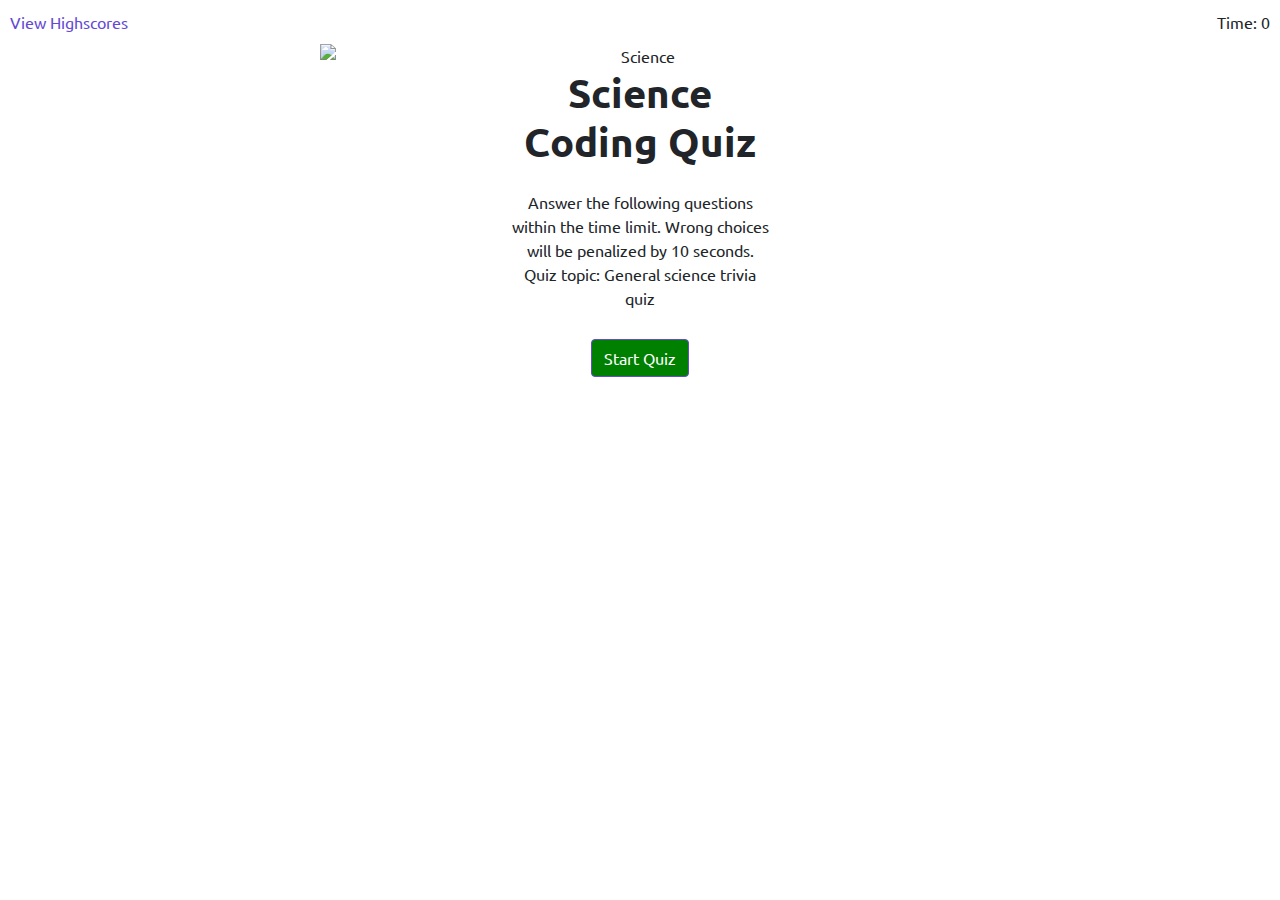
==== index.html @ abb64ee5 "coding quiz" ====
<!DOCTYPE html>
<html lang="en">

<head>
    <meta charset="UTF-8">
    <meta name="viewport" content="width=device-width, initial-scale=1,
            shrink-to-fit=no">
    <meta http-equiv="X-UA-Compatible" content="ie=edge">
    <link rel="stylesheet" href="https://stackpath.bootstrapcdn.com/bootstrap/4.3.1/css/bootstrap.min.css">
    <link href="https://fonts.googleapis.com/css?family=Ubuntu&display=swap" rel="stylesheet">
    <link rel="stylesheet" href="style.css">
    <title>Coding Quiz</title>
</head>

<body>
    <header>
        <a href="scoreboard.html" id="highscore">View Highscores</a>
        <div class="right">Time: 0</div>
    </header>
    <img src="C:\Users\User\Desktop\science-png_102086.jpg" alt="Science"class="center">
    <div class="container">
        <div class="col-lg-6 col-md-12 center">
            <h1 class="center"><strong>Science Coding Quiz</strong></h1>
            <div class="center text">
                Answer the following questions within the time limit. Wrong choices will be penalized by 10 seconds. 
                Quiz topic: General science trivia quiz
            </div>
            <button type="button" class="btn btn-primary purple" id="start">Start Quiz</button>
        </div>
    </div>
    <script language="JavaScript">
        function main() {
            document.getElementById("start").addEventListener("click", function() {
                window.location.href = "quiz.html"
            })
        }
        main()
    </script>
    <script src="https://code.jquery.com/jquery-3.3.1.slim.min.js" integrity="sha384-q8i/X+965DzO0rT7abK41JStQIAqVgRVzpbzo5smXKp4YfRvH+8abtTE1Pi6jizo" crossorigin="anonymous"></script>
    <script src="https://cdnjs.cloudflare.com/ajax/libs/popper.js/1.14.7/umd/popper.min.js" integrity="sha384-UO2eT0CpHqdSJQ6hJty5KVphtPhzWj9WO1clHTMGa3JDZwrnQq4sF86dIHNDz0W1" crossorigin="anonymous"></script>
    <script src="https://stackpath.bootstrapcdn.com/bootstrap/4.3.1/js/bootstrap.min.js" integrity="sha384-JjSmVgyd0p3pXB1rRibZUAYoIIy6OrQ6VrjIEaFf/nJGzIxFDsf4x0xIM+B07jRM" crossorigin="anonymous"></script>
</body>

</html>
---- style.css ----
* {
    font-family: 'Ubuntu', sans-serif;
}

header {
    margin: 10px;
}

span {
    text-align: right;
}

#highscore {
    color: #644ad4;
    display: inline-block;
}

.right {
    float: right;
}

.center {
    margin: 0 auto;
    text-align: center;
}

.text {
    margin-top: 24px;
    margin-bottom: 24px;
}

.btn-primary {
    background-color: green;
    border-color: #644ad4;
    margin-top: 5px;
    margin-bottom: 5px;
}

.btn-primary:hover {
    background-color: green;
    border-color: #4832ad;
}

.v-left {
    display: block;
    font-size: 18px;
    margin: 8px;
}

.left {
    text-align: left;
}

.question {
    margin-bottom: 12px;
}

.list-group-item {
    background-color: #644ad4;
    color: white;
    margin: 6px 0 6px 0;
}

.center {
    display: block;
    margin-left: auto;
    margin-right: auto;
    width: 50%;
  }
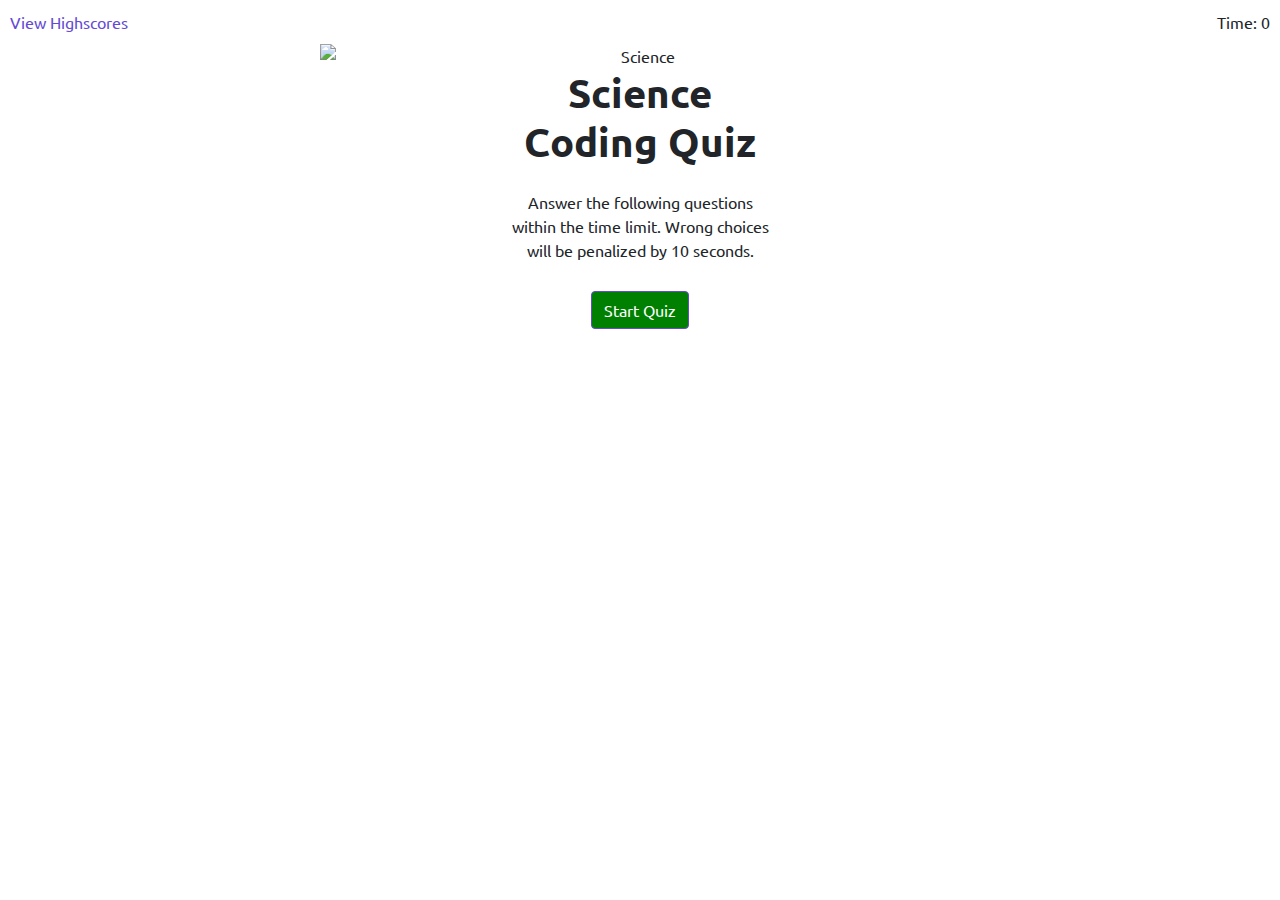
==== commit 2f51d175: "images added" ====
--- a/index.html
+++ b/index.html
@@ -17,13 +17,12 @@
         <a href="scoreboard.html" id="highscore">View Highscores</a>
         <div class="right">Time: 0</div>
     </header>
-    <img src="C:\Users\User\Desktop\science-png_102086.jpg" alt="Science"class="center">
+    <img src="C:\Users\User\Desktop\workspace\HW4-Code-Quiz\assets\science-png_102086.jpg" alt="Science"class="center">
     <div class="container">
         <div class="col-lg-6 col-md-12 center">
             <h1 class="center"><strong>Science Coding Quiz</strong></h1>
             <div class="center text">
                 Answer the following questions within the time limit. Wrong choices will be penalized by 10 seconds. 
-                Quiz topic: General science trivia quiz
             </div>
             <button type="button" class="btn btn-primary purple" id="start">Start Quiz</button>
         </div>
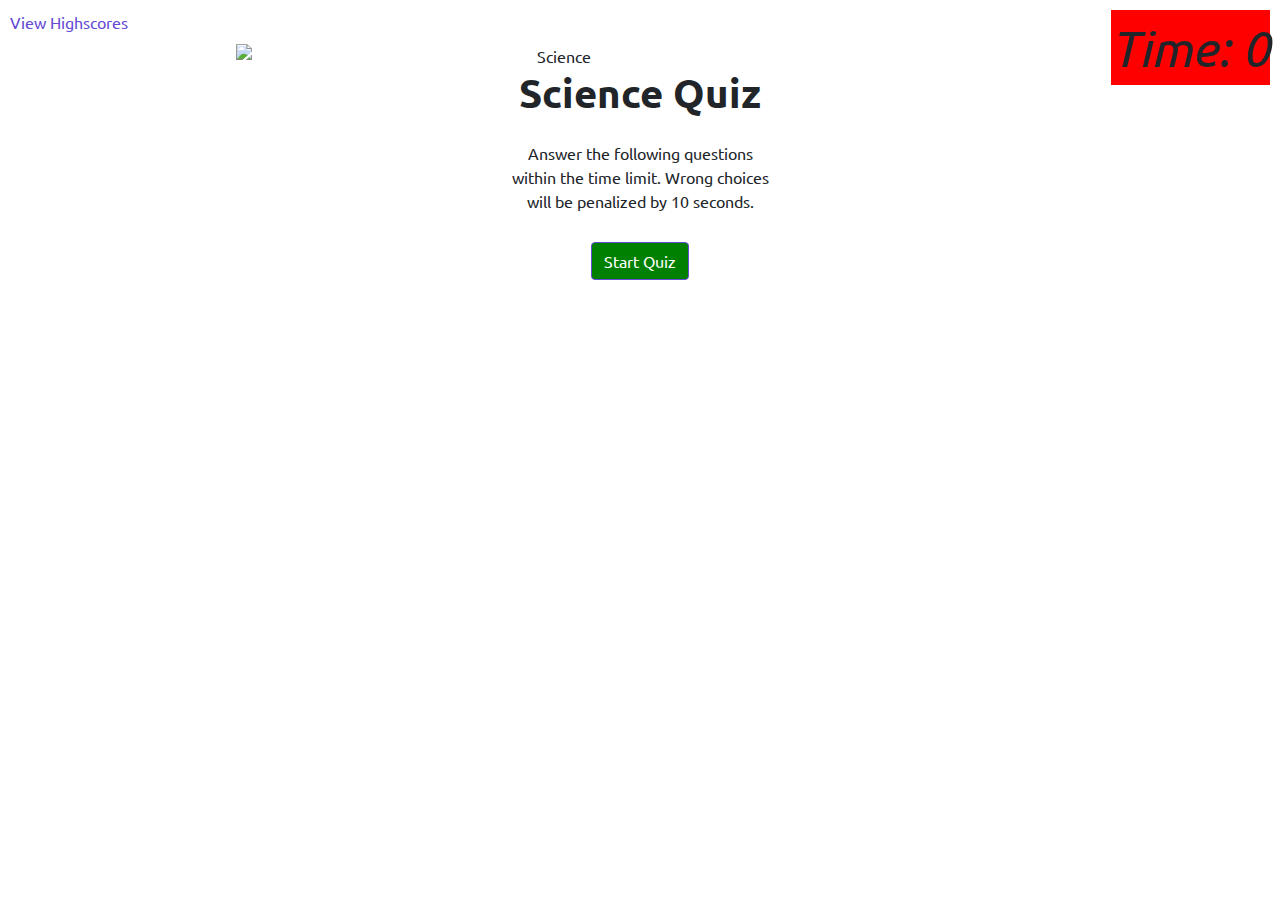
==== commit aabcb844: "edit code for alerting" ====
--- a/index.html
+++ b/index.html
@@ -17,10 +17,10 @@
         <a href="scoreboard.html" id="highscore">View Highscores</a>
         <div class="right">Time: 0</div>
     </header>
-    <img src="C:\Users\User\Desktop\workspace\HW4-Code-Quiz\assets\science-png_102086.jpg" alt="Science"class="center">
+    <img src="../HW4-Code-Quiz/assets/science-png_102086.jpg" alt="Science"class="center">
     <div class="container">
         <div class="col-lg-6 col-md-12 center">
-            <h1 class="center"><strong>Science Coding Quiz</strong></h1>
+            <h1 class="center"><strong>Science Quiz</strong></h1>
             <div class="center text">
                 Answer the following questions within the time limit. Wrong choices will be penalized by 10 seconds. 
             </div>
--- a/style.css
+++ b/style.css
@@ -1,5 +1,7 @@
 * {
     font-family: 'Ubuntu', sans-serif;
+    background-color: white;
+
 }
 
 header {
@@ -27,6 +29,8 @@
 .text {
     margin-top: 24px;
     margin-bottom: 24px;
+    font weight: bold;
+    
 }
 
 .btn-primary {
@@ -66,4 +70,21 @@
     margin-left: auto;
     margin-right: auto;
     width: 50%;
+  }
+  #countdown {
+    font-size: 30px;
+    font-weight: bold;
+  }
+
+  .time {
+      font-size: larger;
+  }
+  .right {
+      font-size: 50px;
+      font-style: italic;
+      background-color:red;
+      float: center;
+      
+  }
+
   }